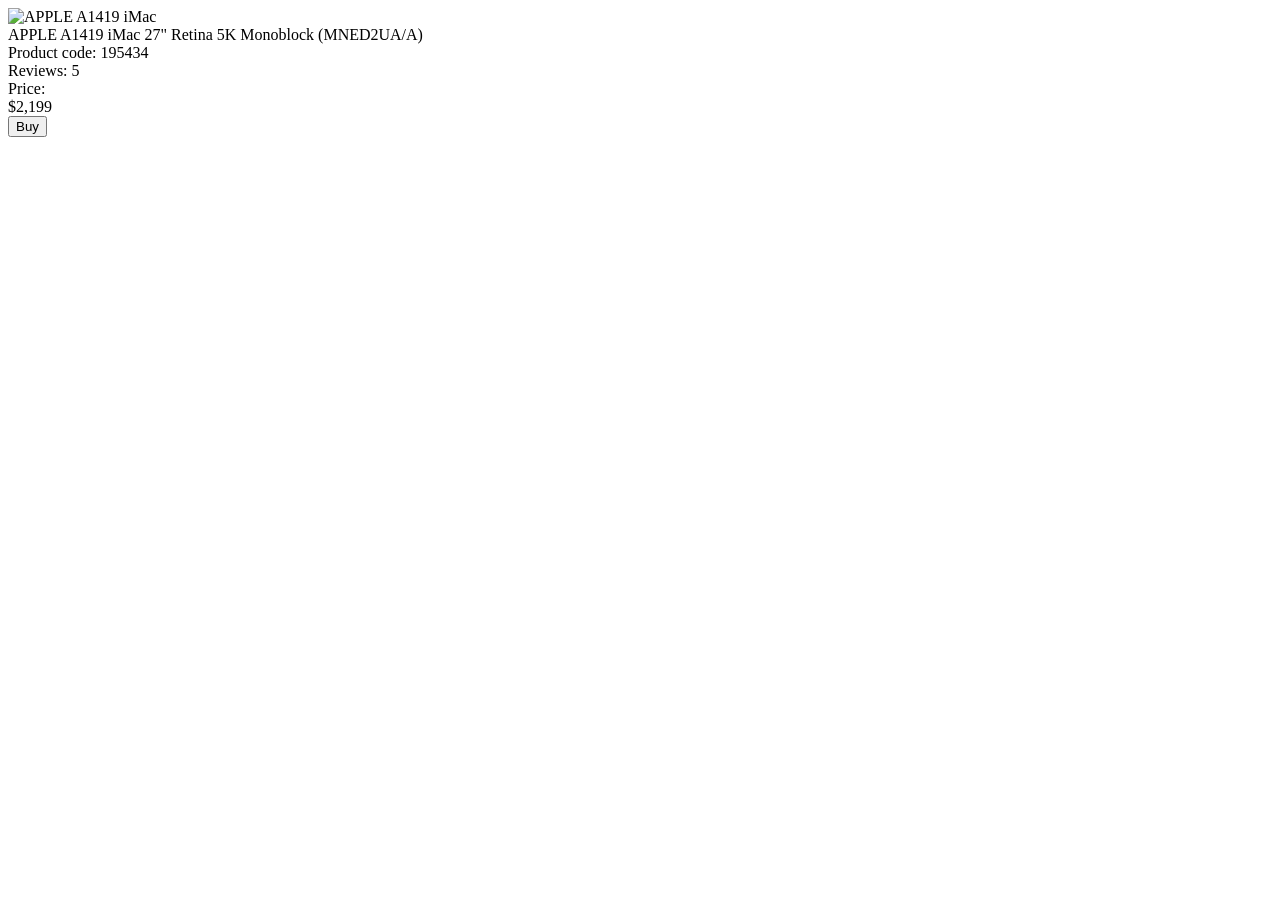
==== src/index.html @ 68e20e9f "add solution" ====
<!doctype html>
<html lang="en">
  <head>
    <meta charset="UTF-8" />
    <meta
      name="viewport"
      content="width=device-width, initial-scale=1.0"
    />
    <title>Product product-cards</title>
    <link
      rel="preconnect"
      href="https://fonts.googleapis.com"
    />
    <link
      rel="preconnect"
      href="https://fonts.gstatic.com"
      crossorigin="anonymous"
    />
    <link
      href="https://fonts.googleapis.com/css2?family=Manrope:wght@200..800&family=Roboto:wght@100..900&display=swap"
      rel="stylesheet"
    />
    <link
      rel="stylesheet"
      href="./styles/index.scss"
    />
  </head>
  <body>
    <div
      class="product-card"
      data-qa="card"
    >
      <div class="product-card__image-wrapper">
        <img
          class="product-card__image"
          src="/src/images/imac.jpeg"
          alt="APPLE A1419 iMac"
        />
      </div>
      <div class="product-card__name">
        APPLE A1419 iMac 27" Retina 5K Monoblock (MNED2UA/A)
      </div>
      <div class="product-card__code">Product code: 195434</div>
      <div class="product-card__rating rating">
        <div class="rating__stars stars">
          <div class="stars__star"></div>
          <div class="stars__star"></div>
          <div class="stars__star"></div>
          <div class="stars__star"></div>
          <div class="stars__star"></div>
        </div>
        <div class="rating__review">Reviews: 5</div>
      </div>
      <div class="product-card__price price">
        <div class="price__text">Price:</div>
        <div class="price__values">$2,199</div>
      </div>
      <button
        class="product-card__button"
        data-qa="hover"
      >
        Buy
      </button>
    </div>
  </body>
</html>
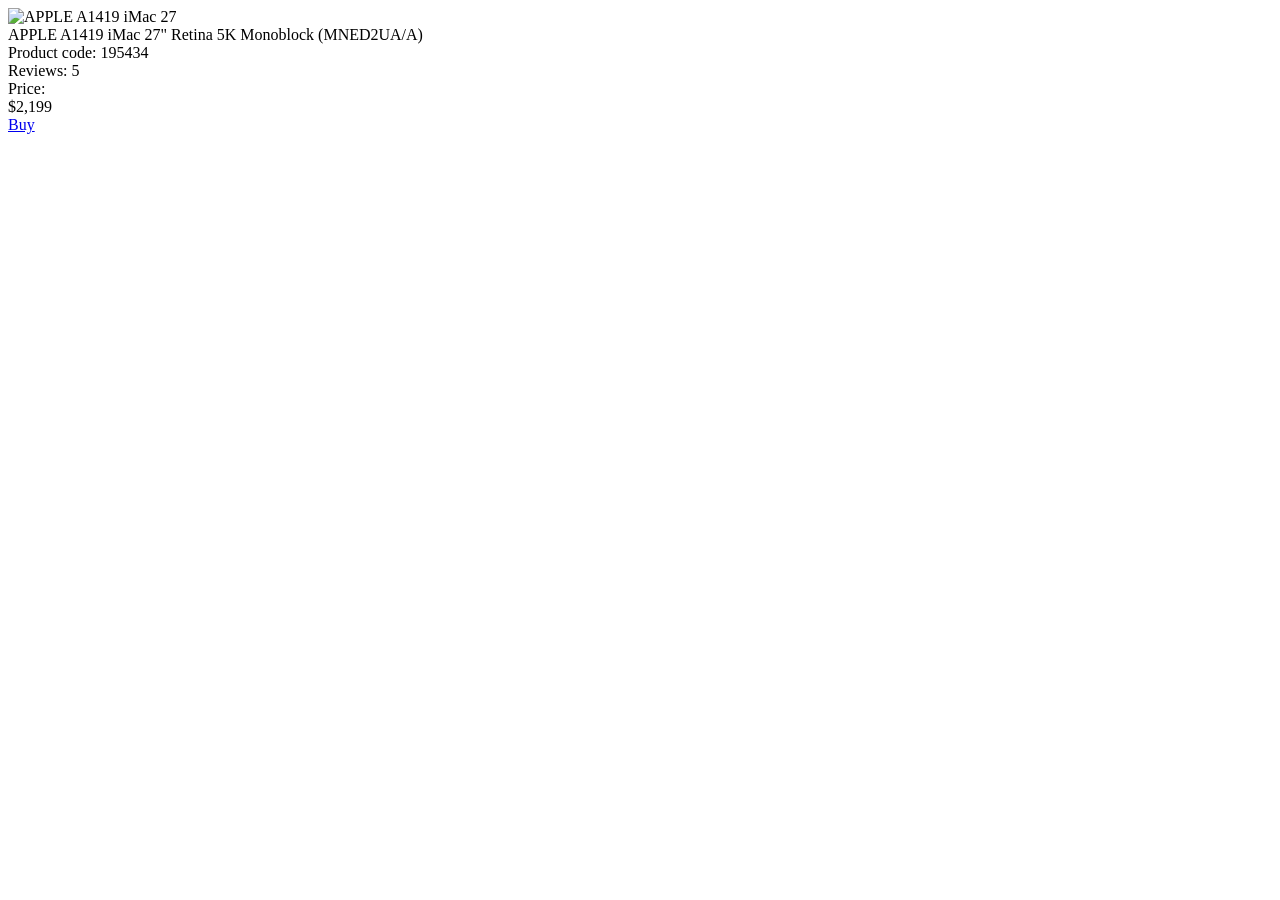
==== commit 0bec2a55: "add solution" ====
--- a/src/index.html
+++ b/src/index.html
@@ -6,7 +6,7 @@
       name="viewport"
       content="width=device-width, initial-scale=1.0"
     />
-    <title>Product product-cards</title>
+    <title>Product cards</title>
     <link
       rel="preconnect"
       href="https://fonts.googleapis.com"
@@ -27,40 +27,41 @@
   </head>
   <body>
     <div
-      class="product-card"
+      class="card"
       data-qa="card"
     >
-      <div class="product-card__image-wrapper">
+      <div class="card__image-wrapper">
         <img
-          class="product-card__image"
-          src="/src/images/imac.jpeg"
-          alt="APPLE A1419 iMac"
+          class="card__image"
+          src="./images/imac.jpeg"
+          alt="APPLE A1419 iMac 27"
         />
       </div>
-      <div class="product-card__name">
+      <div class="card__name">
         APPLE A1419 iMac 27" Retina 5K Monoblock (MNED2UA/A)
       </div>
-      <div class="product-card__code">Product code: 195434</div>
-      <div class="product-card__rating rating">
-        <div class="rating__stars stars">
-          <div class="stars__star"></div>
-          <div class="stars__star"></div>
-          <div class="stars__star"></div>
-          <div class="stars__star"></div>
-          <div class="stars__star"></div>
+      <div class="card__code">Product code: 195434</div>
+      <div class="card__rating">
+        <div class="card__stars">
+          <div class="stars stars--1"></div>
+          <div class="stars stars--2"></div>
+          <div class="stars stars--3"></div>
+          <div class="stars stars--4"></div>
+          <div class="stars stars--5"></div>
         </div>
-        <div class="rating__review">Reviews: 5</div>
+        <div class="card__review">Reviews: 5</div>
       </div>
-      <div class="product-card__price price">
-        <div class="price__text">Price:</div>
-        <div class="price__values">$2,199</div>
+      <div class="card__price">
+        <div class="card__price-text">Price:</div>
+        <div class="card__price-value">$2,199</div>
       </div>
-      <button
-        class="product-card__button"
+      <a
+        href="#"
+        class="card__button"
         data-qa="hover"
       >
         Buy
-      </button>
+      </a>
     </div>
   </body>
 </html>
